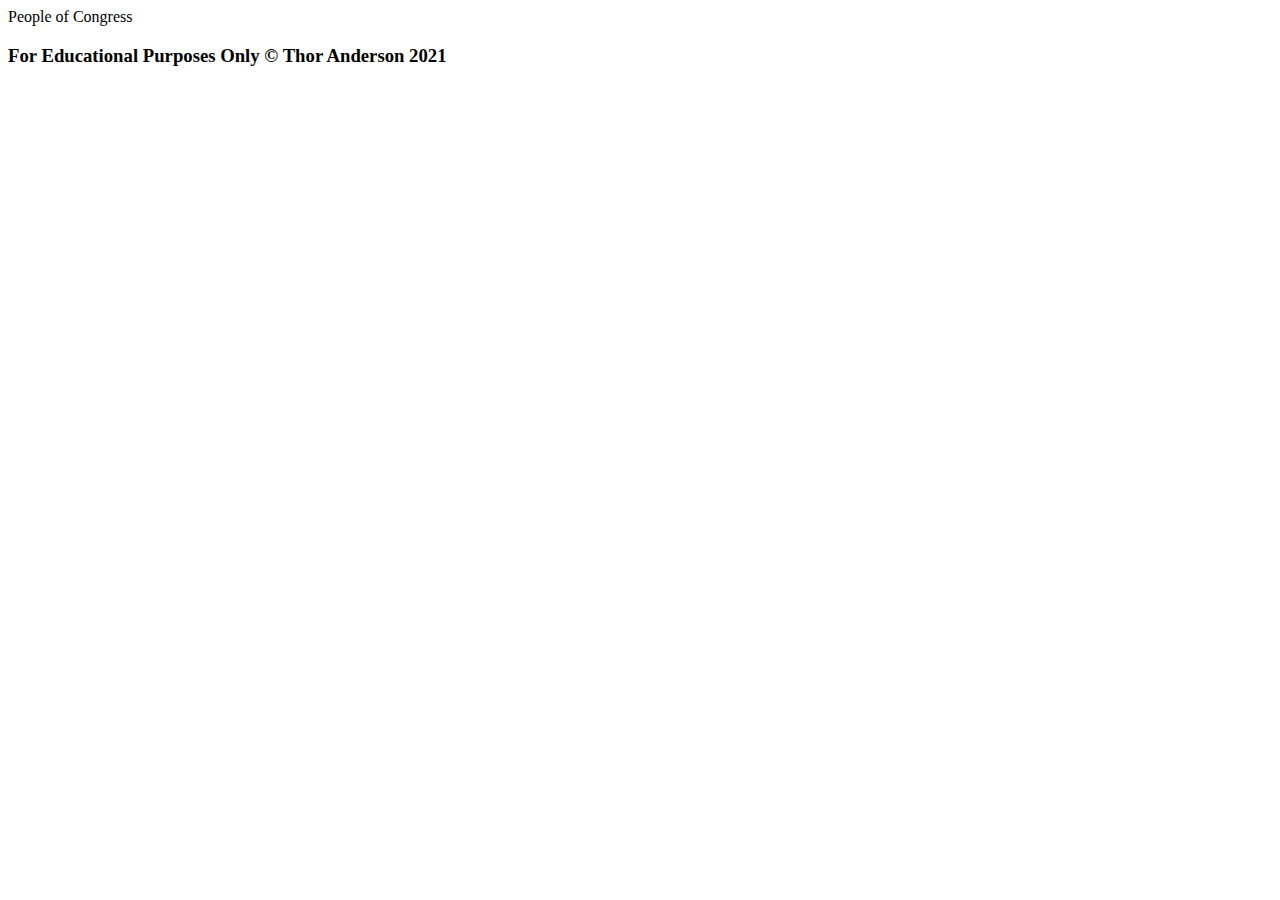
==== congress/index.html @ 3733aed9 "Started our congress pages" ====
<!DOCTYPE html>
<html lang="en">
<head>
  <meta charset="UTF-8">
  <meta http-equiv="X-UA-Compatible" content="IE=edge">
  <meta name="viewport" content="width=device-width, initial-scale=1.0">
  <link href="style.css" rel="stylesheet"/>
  <title>People of Congress</title>
</head>
<body>
  <header>People of Congress</header>
  <main>
    <div class="senators">

    </div>
  </main>
  <footer>
    <h3>For Educational Purposes Only &copy; Thor Anderson 2021</h3>
  </footer>
  <script src="congress.js" type="module"></script>
</body>
</html>
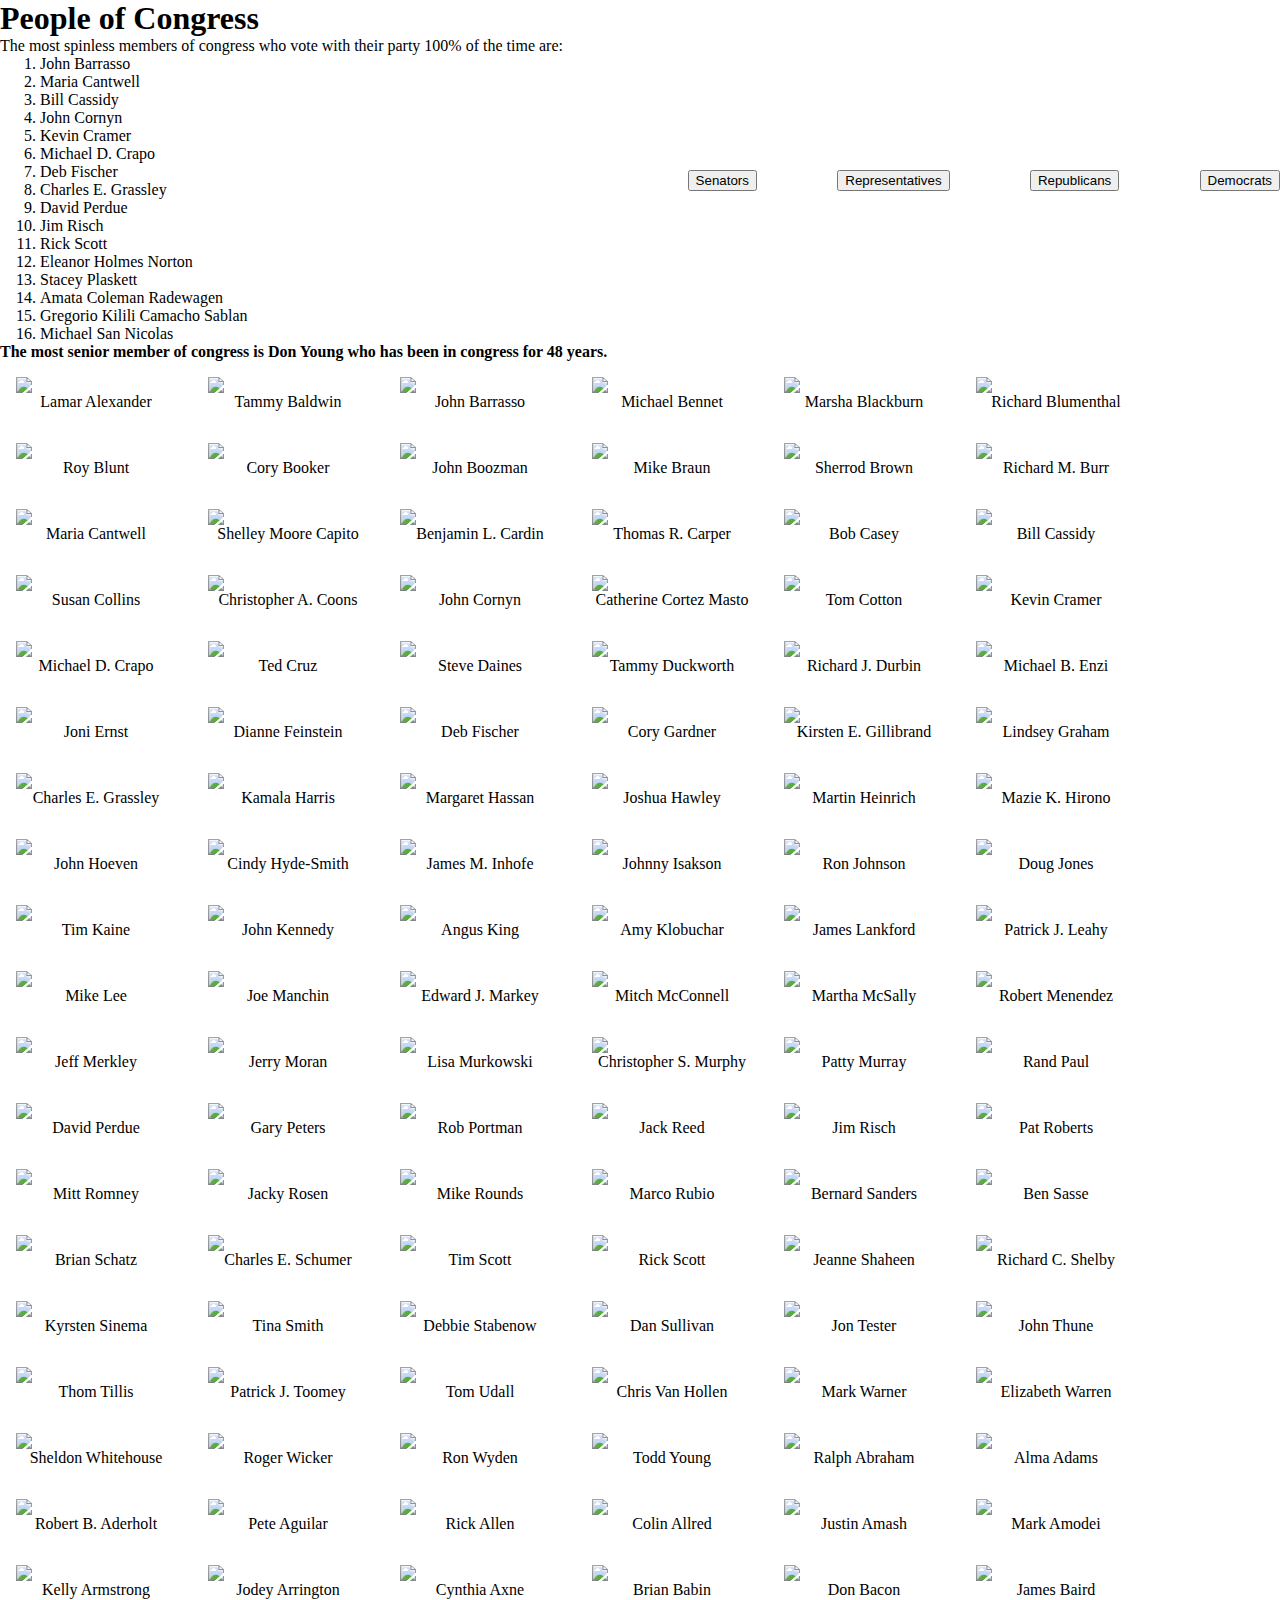
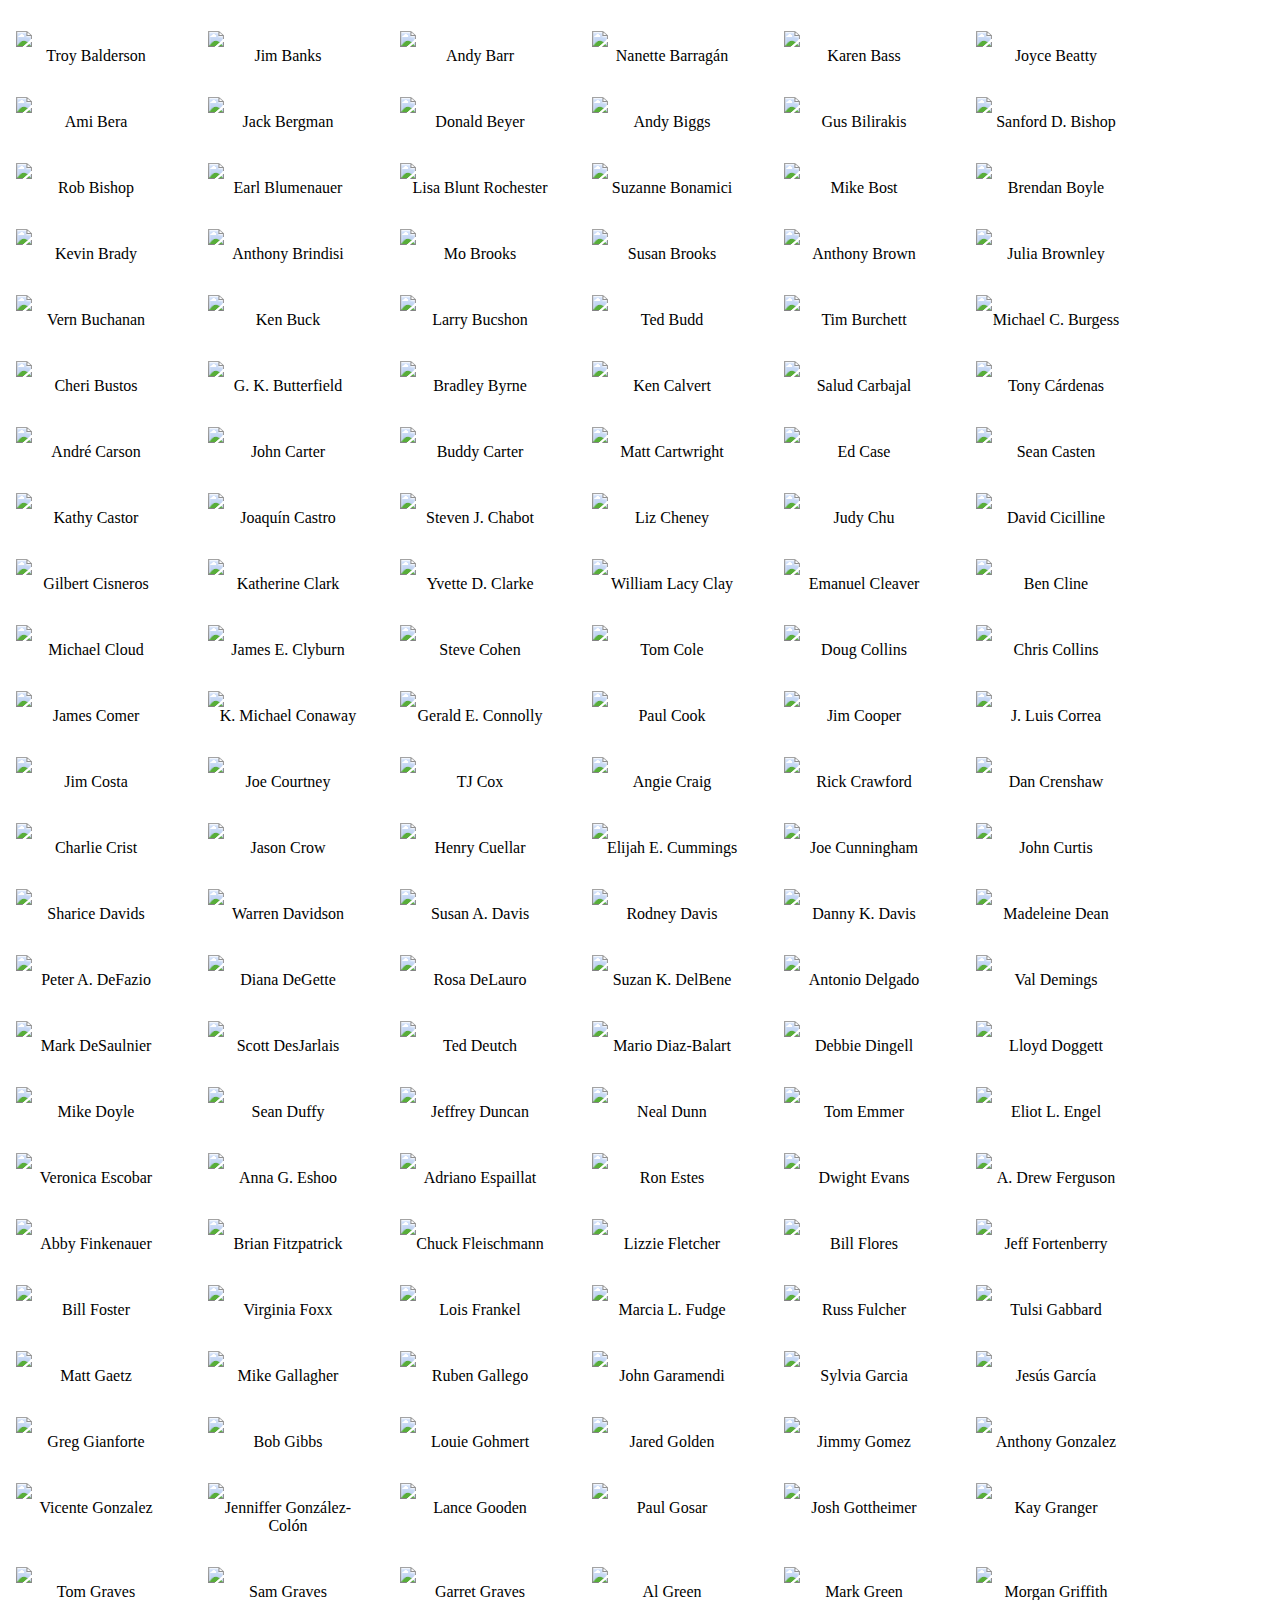
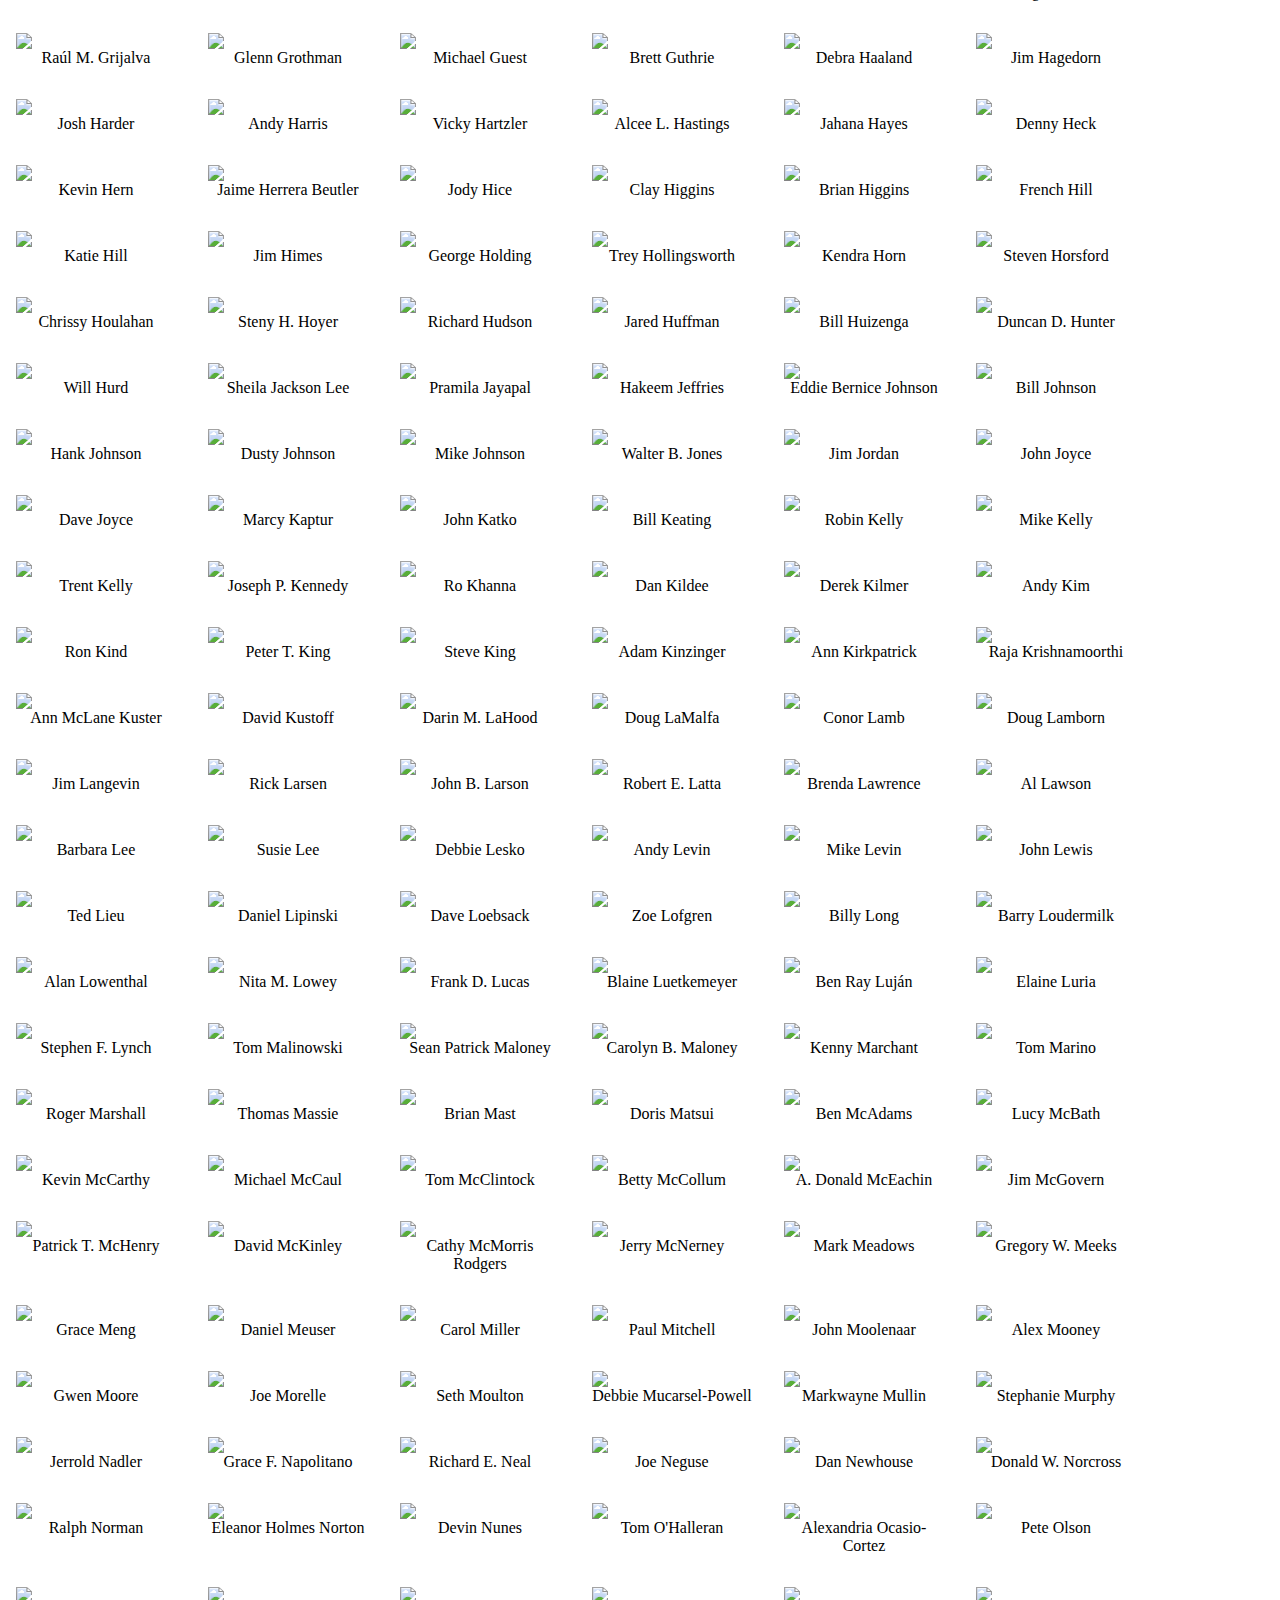
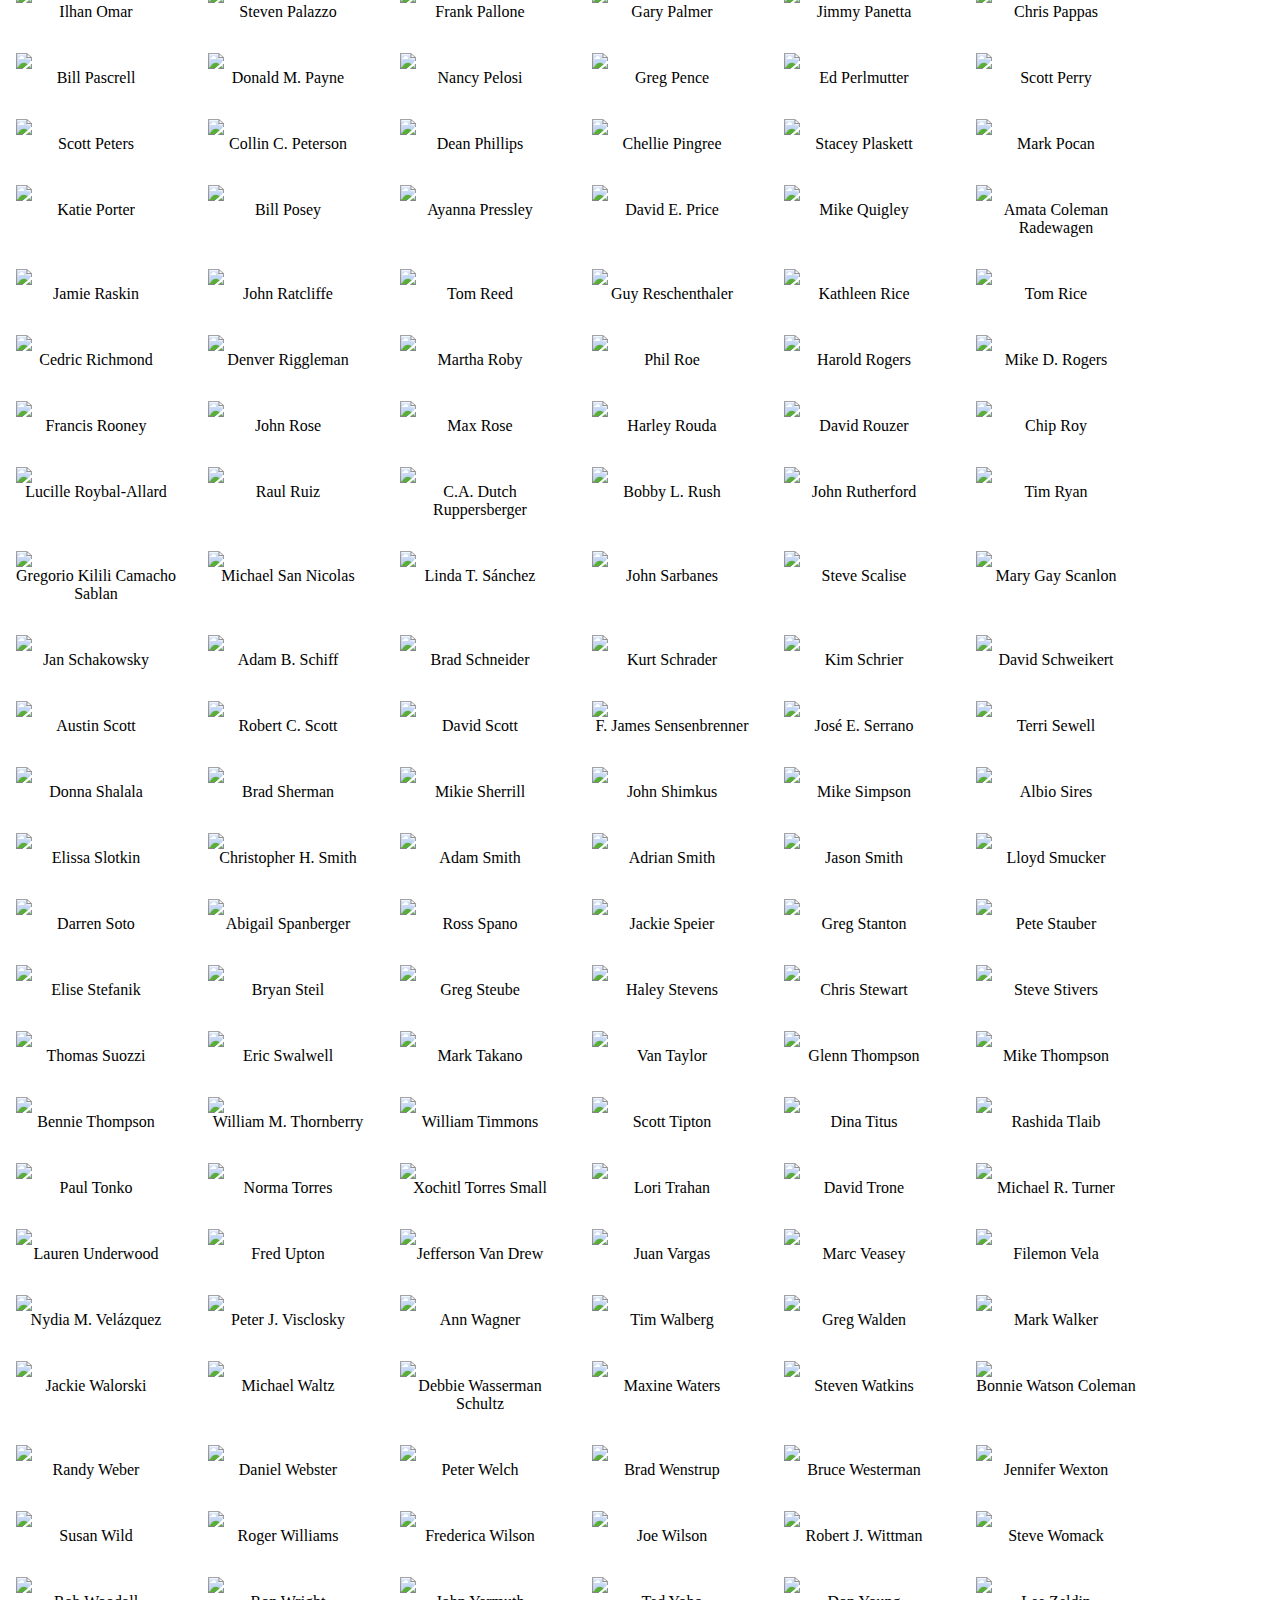
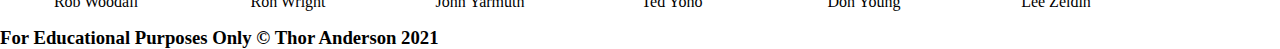
==== commit 81d051b1: "Gone as far as Thor will carry us." ====
--- a/congress/index.html
+++ b/congress/index.html
@@ -8,7 +8,17 @@
   <title>People of Congress</title>
 </head>
 <body>
-  <header>People of Congress</header>
+  <header>
+    <div>
+    <h1>People of Congress</h1>
+    <div class='mostLoyal'></div>
+    <h4 class='seniority'></h4>
+  </div>
+    <button>Senators</button>
+    <button>Representatives</button>
+    <button>Republicans</button>
+    <button>Democrats</button>
+  </header>
   <main>
     <div class="senators">
 
--- a/congress/style.css
+++ b/congress/style.css
@@ -0,0 +1,27 @@
+*{
+    margin: 0;
+    box-sizing: border-box;
+}
+
+header{
+    display: flex; 
+    justify-content: space-between;
+    align-items: center;
+}
+
+.senators{
+    display: flex;
+    flex-wrap: wrap;   
+}
+
+figure{
+    width: 160px;
+    display: flex;
+    flex-direction: column;    
+    margin: 1rem;
+}
+figcaption{
+    text-align: center;
+}
+
+/*I got about 10 min into the video for Nov 11th*/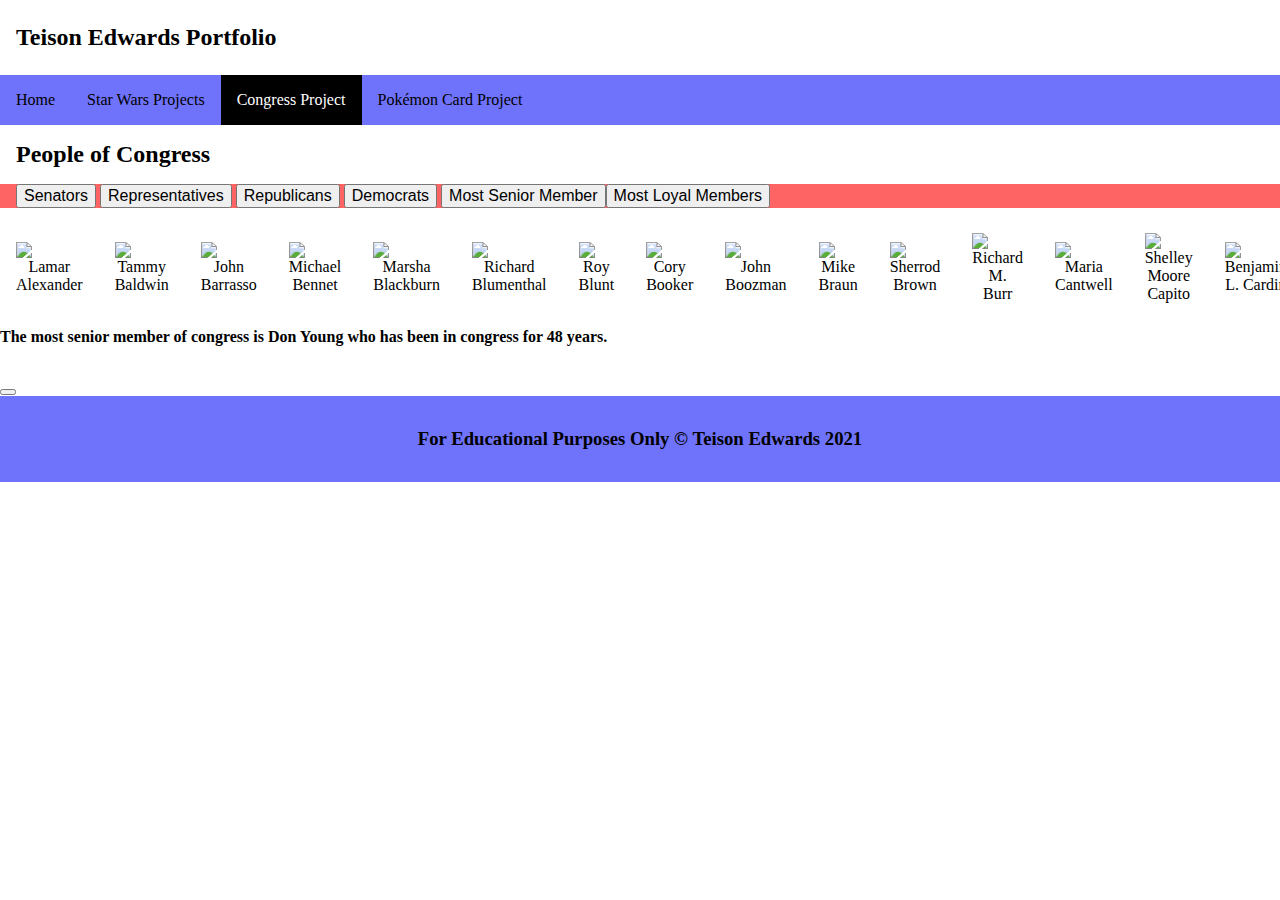
==== commit 74c3dd52: "Added CSS, made the most loyal/senior modal show" ====
--- a/congress/index.html
+++ b/congress/index.html
@@ -4,28 +4,53 @@
   <meta charset="UTF-8">
   <meta http-equiv="X-UA-Compatible" content="IE=edge">
   <meta name="viewport" content="width=device-width, initial-scale=1.0">
+  <link rel="stylesheet" href="https://cdn.jsdelivr.net/npm/bulma@0.9.3/css/bulma.min.css">
   <link href="style.css" rel="stylesheet"/>
   <title>People of Congress</title>
 </head>
 <body>
   <header>
     <div>
+    <h1>Teison Edwards Portfolio</h1> 
+  </header>
+
+  <nav>
+    <ul>
+      <li class="nav_button"><a href="#">Home</a></li>
+      <li class="nav_button"><a href="#">Star Wars Projects</a></li>
+      <li class="nav_button active"><a href="#">Congress Project</a></li>
+      <li class="nav_button"><a href="#">Pokémon Card Project</a></li>
+    </ul>
+  </nav>
+
+  <main>
     <h1>People of Congress</h1>
+    <div class="buttons_div">
+      <button class="senators_button">Senators</button>
+      <button class="representatives_button">Representatives</button>
+      <button class="republicans_button">Republicans</button>
+      <button class="democrats_button">Democrats</button>
+    </div>
+
+    <div class="membersDiv"></div>
     <div class='mostLoyal'></div>
     <h4 class='seniority'></h4>
+
+  </main>
+
+  <!--The Bulma thing which takes over the font and adds the modal.-->
+  <div class="modal">
+    <div class="modal-background"></div>
+    <div class="modal-content">
+      <h1 class="box modal-message"></h1>
+
+      <!-- Any other Bulma elements you want -->
+    </div>
+    <button class="modal-close is-large" aria-label="close"></button>
   </div>
-    <button>Senators</button>
-    <button>Representatives</button>
-    <button>Republicans</button>
-    <button>Democrats</button>
-  </header>
-  <main>
-    <div class="senators">
 
-    </div>
-  </main>
   <footer>
-    <h3>For Educational Purposes Only &copy; Thor Anderson 2021</h3>
+    <h3>For Educational Purposes Only &copy; Teison Edwards 2021</h3>
   </footer>
   <script src="congress.js" type="module"></script>
 </body>
--- a/congress/style.css
+++ b/congress/style.css
@@ -1,17 +1,60 @@
 *{
     margin: 0;
     box-sizing: border-box;
+    --main-color-one: rgb(111, 114, 250);
+}
+ 
+
+/*header stuff*/
+header{
+    font-size: 2rem;
+    padding: 1.5rem 1rem;
 }
 
-header{
+/*nav stuff*/
+nav ul{
+    list-style-type: none;
+    display: flex;
+    margin: 0;
+    padding: 0;
+    background-color: var(--main-color-one);
+    width: 100%;
+}
+
+nav ul .nav_button a{
+    display: block;
+    text-decoration: none;
+    padding: 1rem;
+    color: black;
+}
+
+nav ul .active a{
+    color: white;
+    background-color: black;
+}
+
+/*main stuff*/
+h1{
+    font-size: 1.5rem;
+}
+
+main h1{
+    padding: 1rem;
+}
+
+.buttons_div{
+    padding-left: 1rem;
+    background-color: rgb(255, 100, 100);
+}
+
+.buttons_div button{
+    font-size: 1rem;
+}
+
+.membersDiv{
     display: flex; 
     justify-content: space-between;
     align-items: center;
-}
-
-.senators{
-    display: flex;
-    flex-wrap: wrap;   
 }
 
 figure{
@@ -24,4 +67,18 @@
     text-align: center;
 }
 
-/*I got about 10 min into the video for Nov 11th*/+/*modal stuff*/
+.modal-content{
+    padding: 1rem;
+}
+.modal-message ol{
+    padding: 1rem 2rem;
+}
+
+/*footer stuff here*/
+footer{
+    background-color: var(--main-color-one);
+    color: black;
+    text-align: center;
+    padding: 2rem;
+} 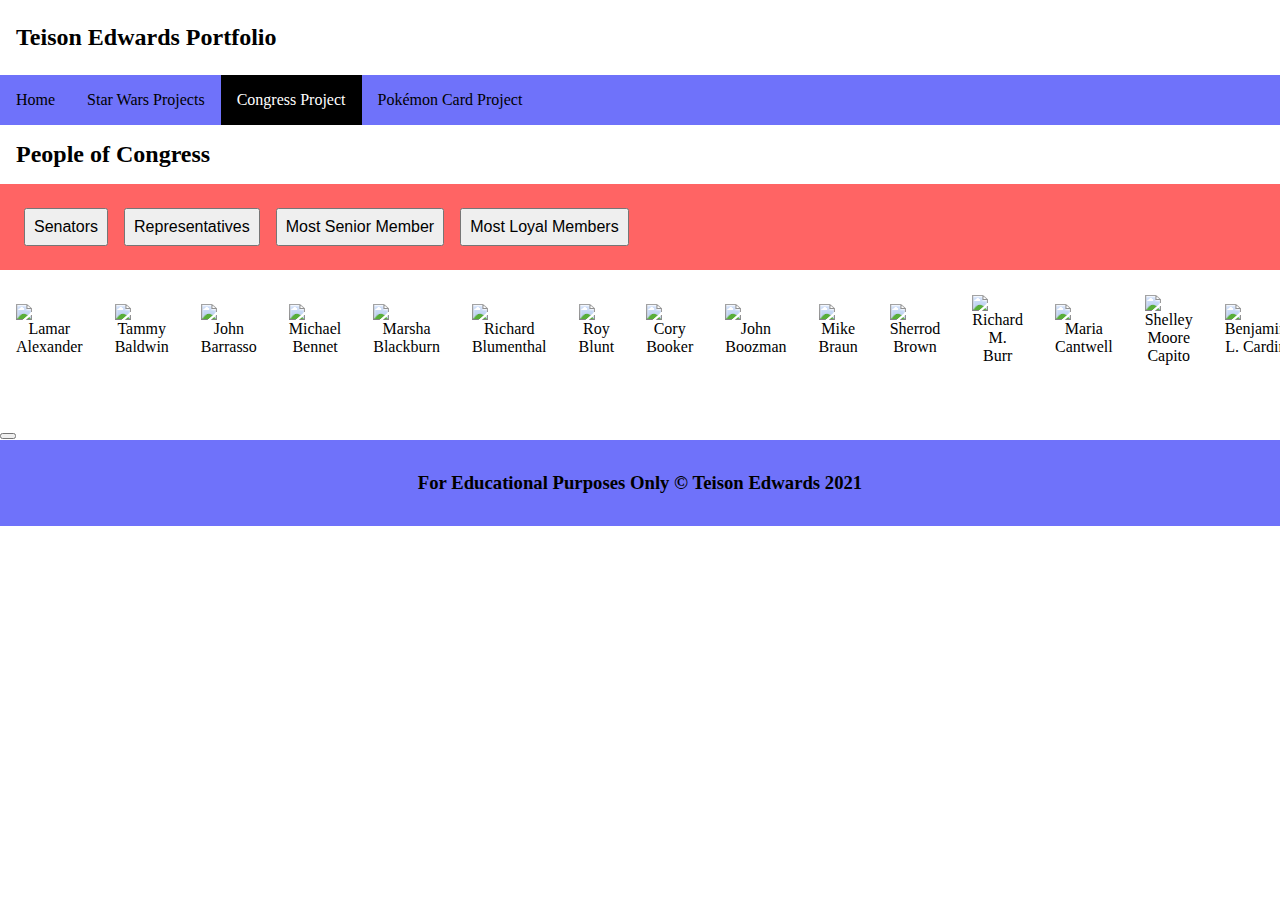
==== commit d5ecd17a: "All buttons are working except Repubs and Demos." ====
--- a/congress/index.html
+++ b/congress/index.html
@@ -26,10 +26,6 @@
   <main>
     <h1>People of Congress</h1>
     <div class="buttons_div">
-      <button class="senators_button">Senators</button>
-      <button class="representatives_button">Representatives</button>
-      <button class="republicans_button">Republicans</button>
-      <button class="democrats_button">Democrats</button>
     </div>
 
     <div class="membersDiv"></div>
--- a/congress/style.css
+++ b/congress/style.css
@@ -43,12 +43,14 @@
 }
 
 .buttons_div{
-    padding-left: 1rem;
+    padding: 1rem;
     background-color: rgb(255, 100, 100);
 }
 
 .buttons_div button{
     font-size: 1rem;
+    padding: .5rem;
+    margin: .5rem;
 }
 
 .membersDiv{
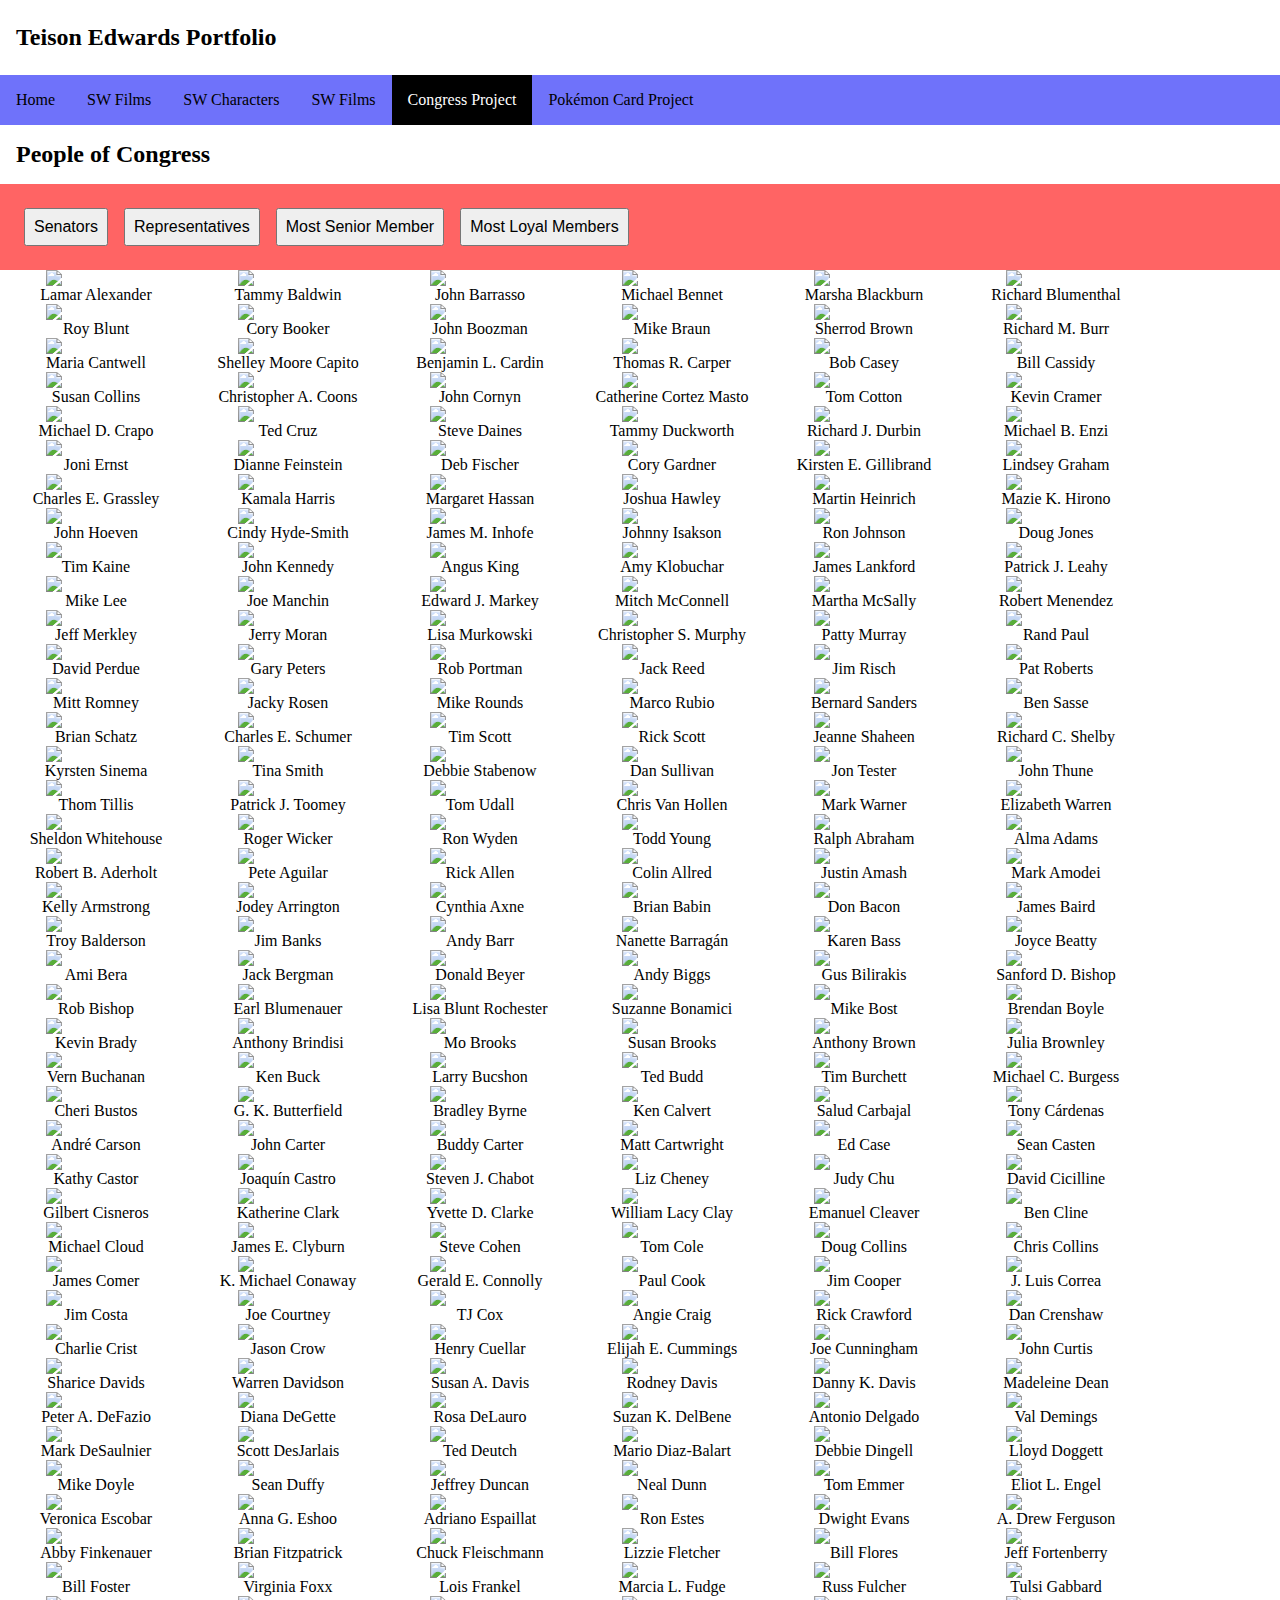
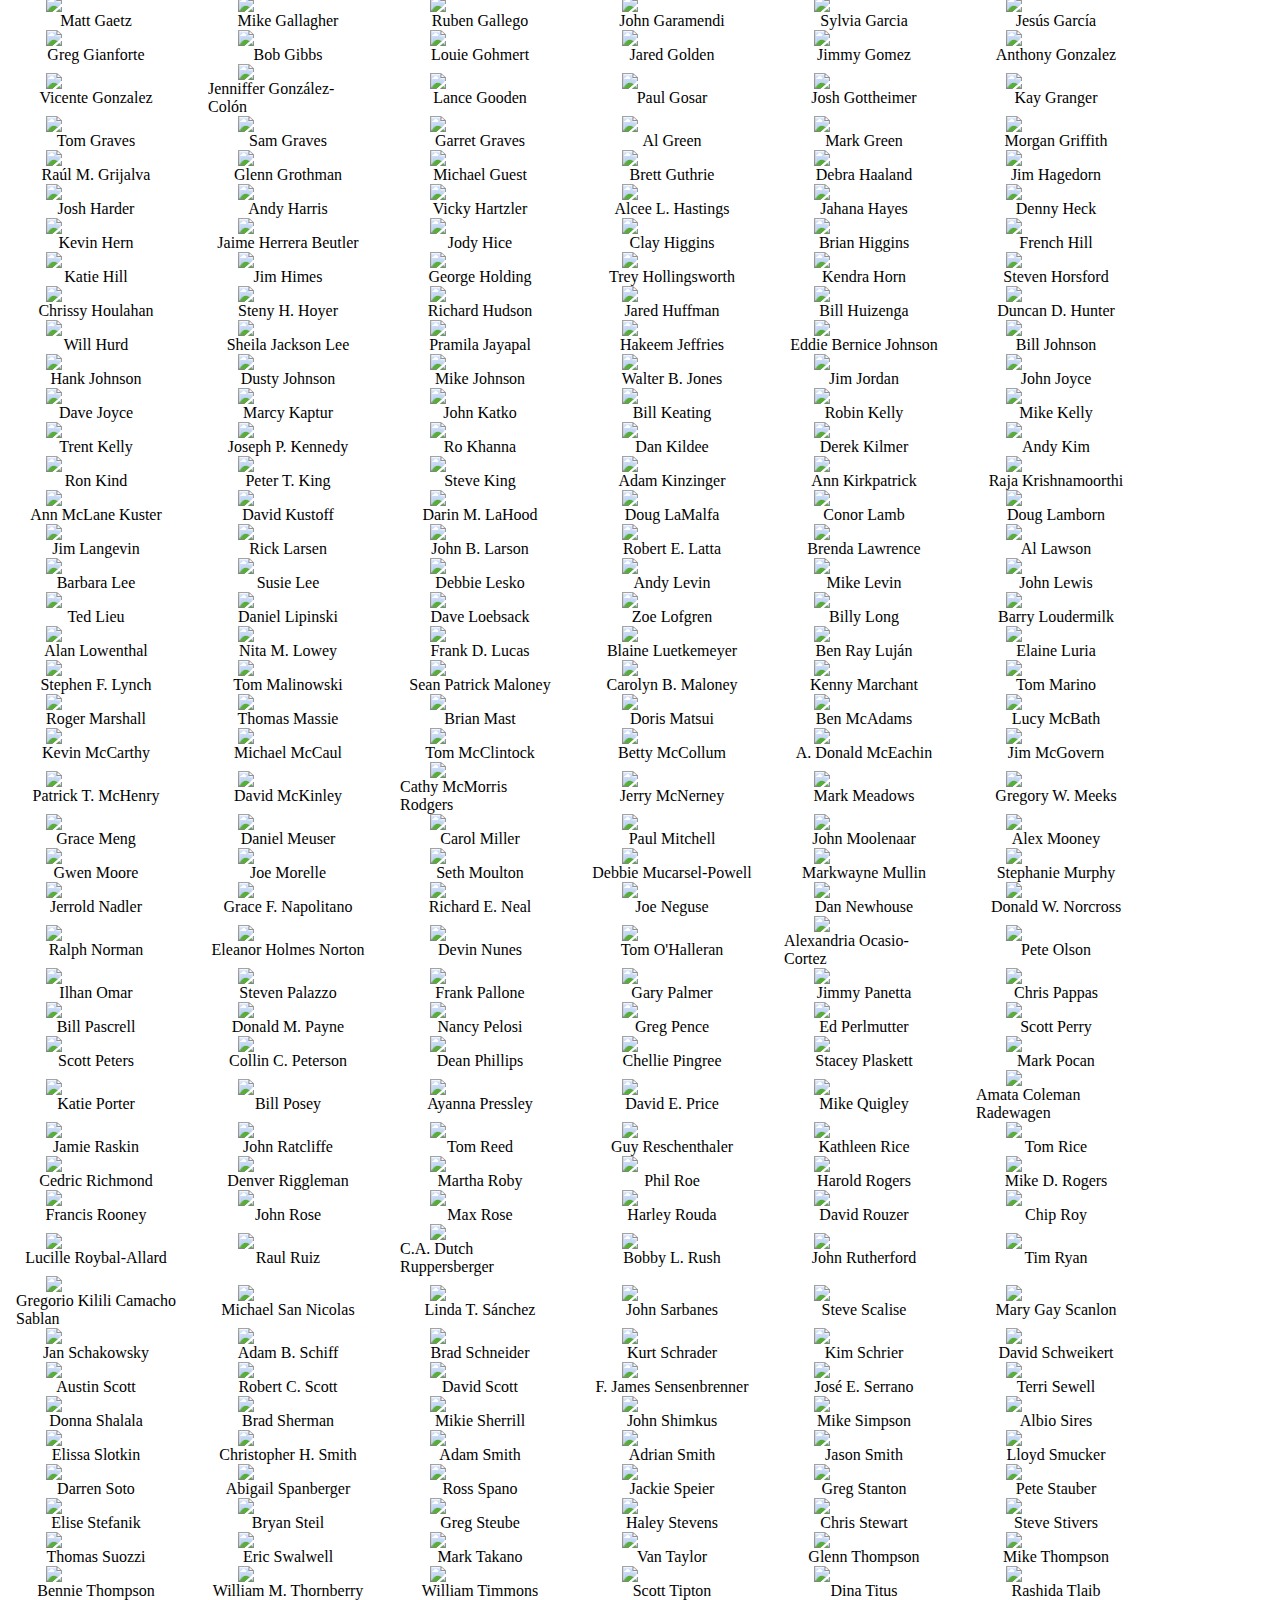
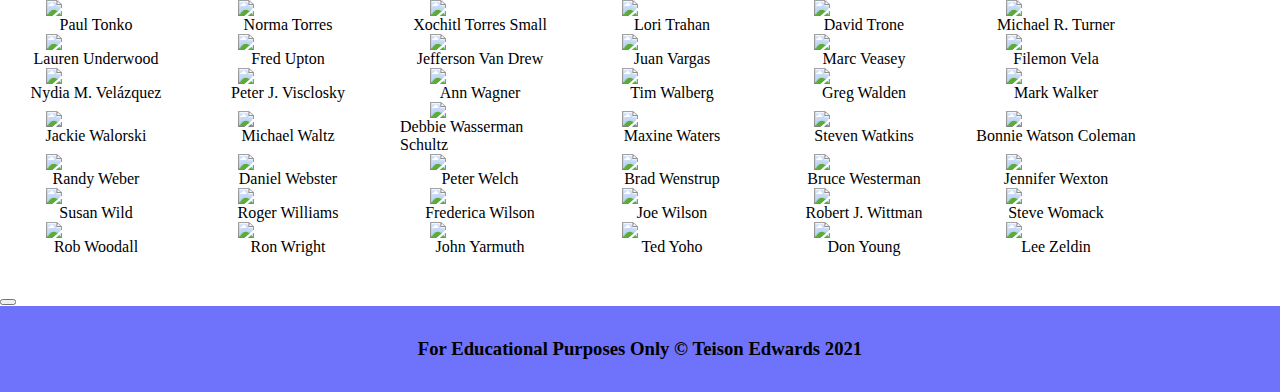
==== commit 7c521a78: "Done with buttons, added CSS" ====
--- a/congress/index.html
+++ b/congress/index.html
@@ -16,8 +16,10 @@
 
   <nav>
     <ul>
-      <li class="nav_button"><a href="#">Home</a></li>
-      <li class="nav_button"><a href="#">Star Wars Projects</a></li>
+      <li class="nav_button"><a href="../index.html">Home</a></li>
+      <li class="nav_button"><a href="../star_wars_pages/sw_films/index.html">SW Films</a></li>
+      <li class="nav_button"><a href="../star_wars_pages/sw_characters/index.html">SW Characters</a></li>
+      <li class="nav_button"><a href="../star_wars_pages/sw_films/index.html">SW Films</a></li>
       <li class="nav_button active"><a href="#">Congress Project</a></li>
       <li class="nav_button"><a href="#">Pokémon Card Project</a></li>
     </ul>
--- a/congress/style.css
+++ b/congress/style.css
@@ -3,7 +3,6 @@
     box-sizing: border-box;
     --main-color-one: rgb(111, 114, 250);
 }
- 
 
 /*header stuff*/
 header{
@@ -55,19 +54,22 @@
 
 .membersDiv{
     display: flex; 
-    justify-content: space-between;
     align-items: center;
+    flex-wrap: wrap;
 }
 
 figure{
     width: 160px;
+    margin: 0 1rem;
     display: flex;
-    flex-direction: column;    
-    margin: 1rem;
+    flex-direction: column;
+    align-items: center;
 }
-figcaption{
-    text-align: center;
+figure .member-pic{
+    width: 100px;
+    height: auto;
 }
+
 
 /*modal stuff*/
 .modal-content{
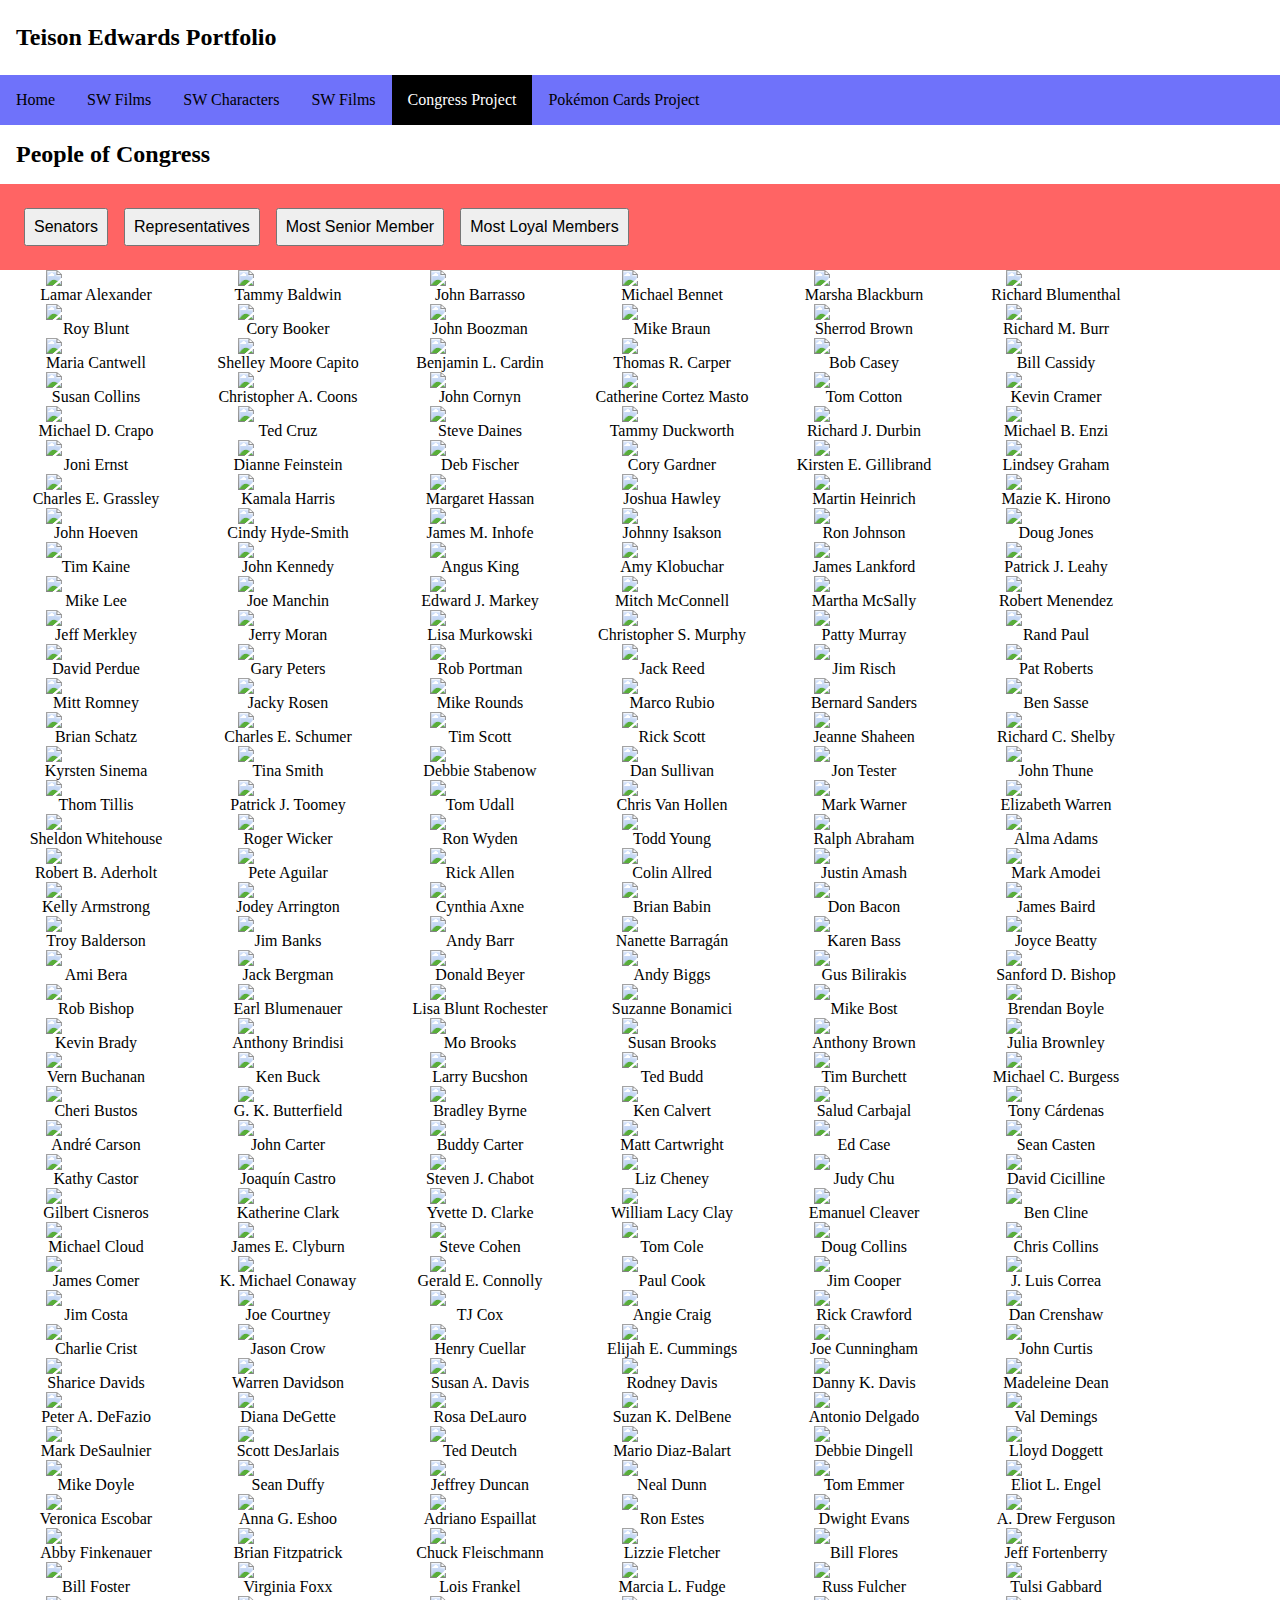
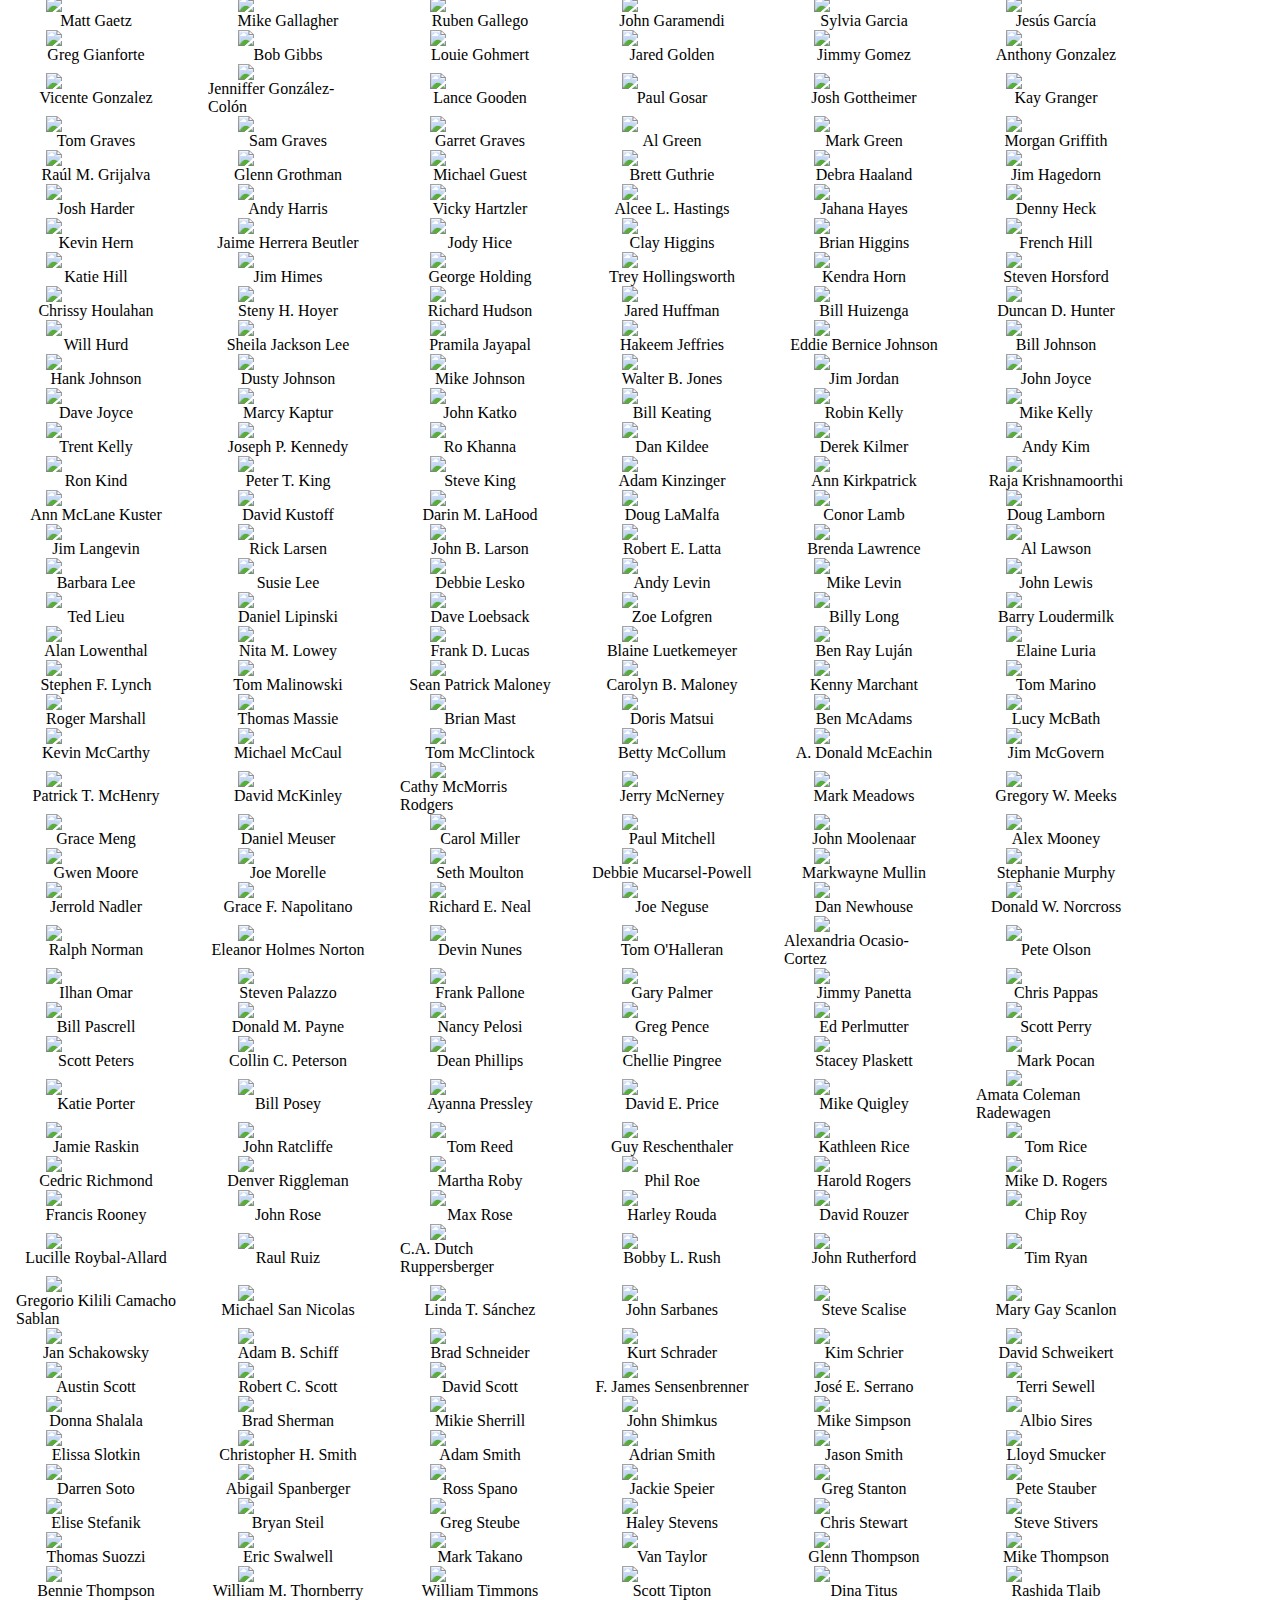
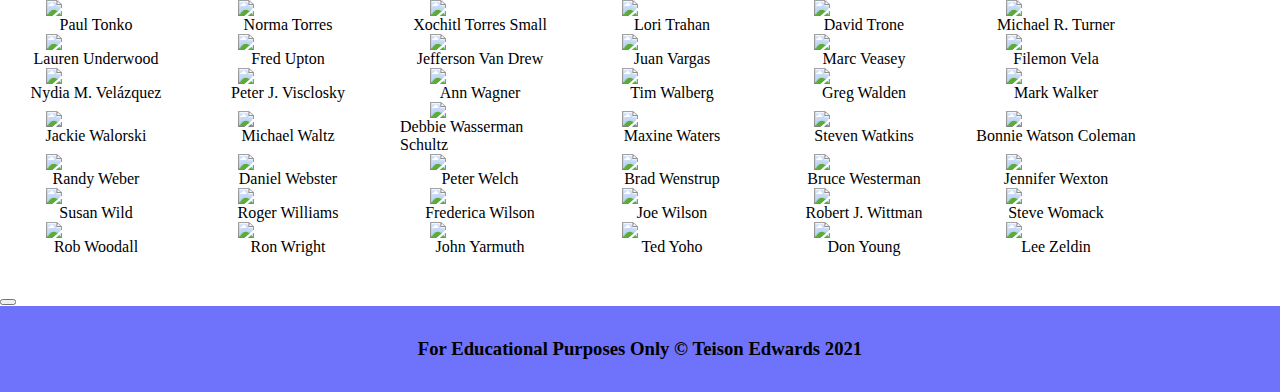
==== commit cdb58370: "Started my pokémon pages. pulls data from pokeAPI" ====
--- a/congress/index.html
+++ b/congress/index.html
@@ -9,11 +9,13 @@
   <title>People of Congress</title>
 </head>
 <body>
+  <!--Start of header-->
   <header>
     <div>
     <h1>Teison Edwards Portfolio</h1> 
   </header>
 
+  <!--Start of nav-->
   <nav>
     <ul>
       <li class="nav_button"><a href="../index.html">Home</a></li>
@@ -21,10 +23,11 @@
       <li class="nav_button"><a href="../star_wars_pages/sw_characters/index.html">SW Characters</a></li>
       <li class="nav_button"><a href="../star_wars_pages/sw_films/index.html">SW Films</a></li>
       <li class="nav_button active"><a href="#">Congress Project</a></li>
-      <li class="nav_button"><a href="#">Pokémon Card Project</a></li>
+      <li class="nav_button"><a href="#">Pokémon Cards Project</a></li>
     </ul>
   </nav>
 
+  <!--Start of main-->
   <main>
     <h1>People of Congress</h1>
     <div class="buttons_div">
@@ -47,6 +50,7 @@
     <button class="modal-close is-large" aria-label="close"></button>
   </div>
 
+  <!--Start of footer-->
   <footer>
     <h3>For Educational Purposes Only &copy; Teison Edwards 2021</h3>
   </footer>
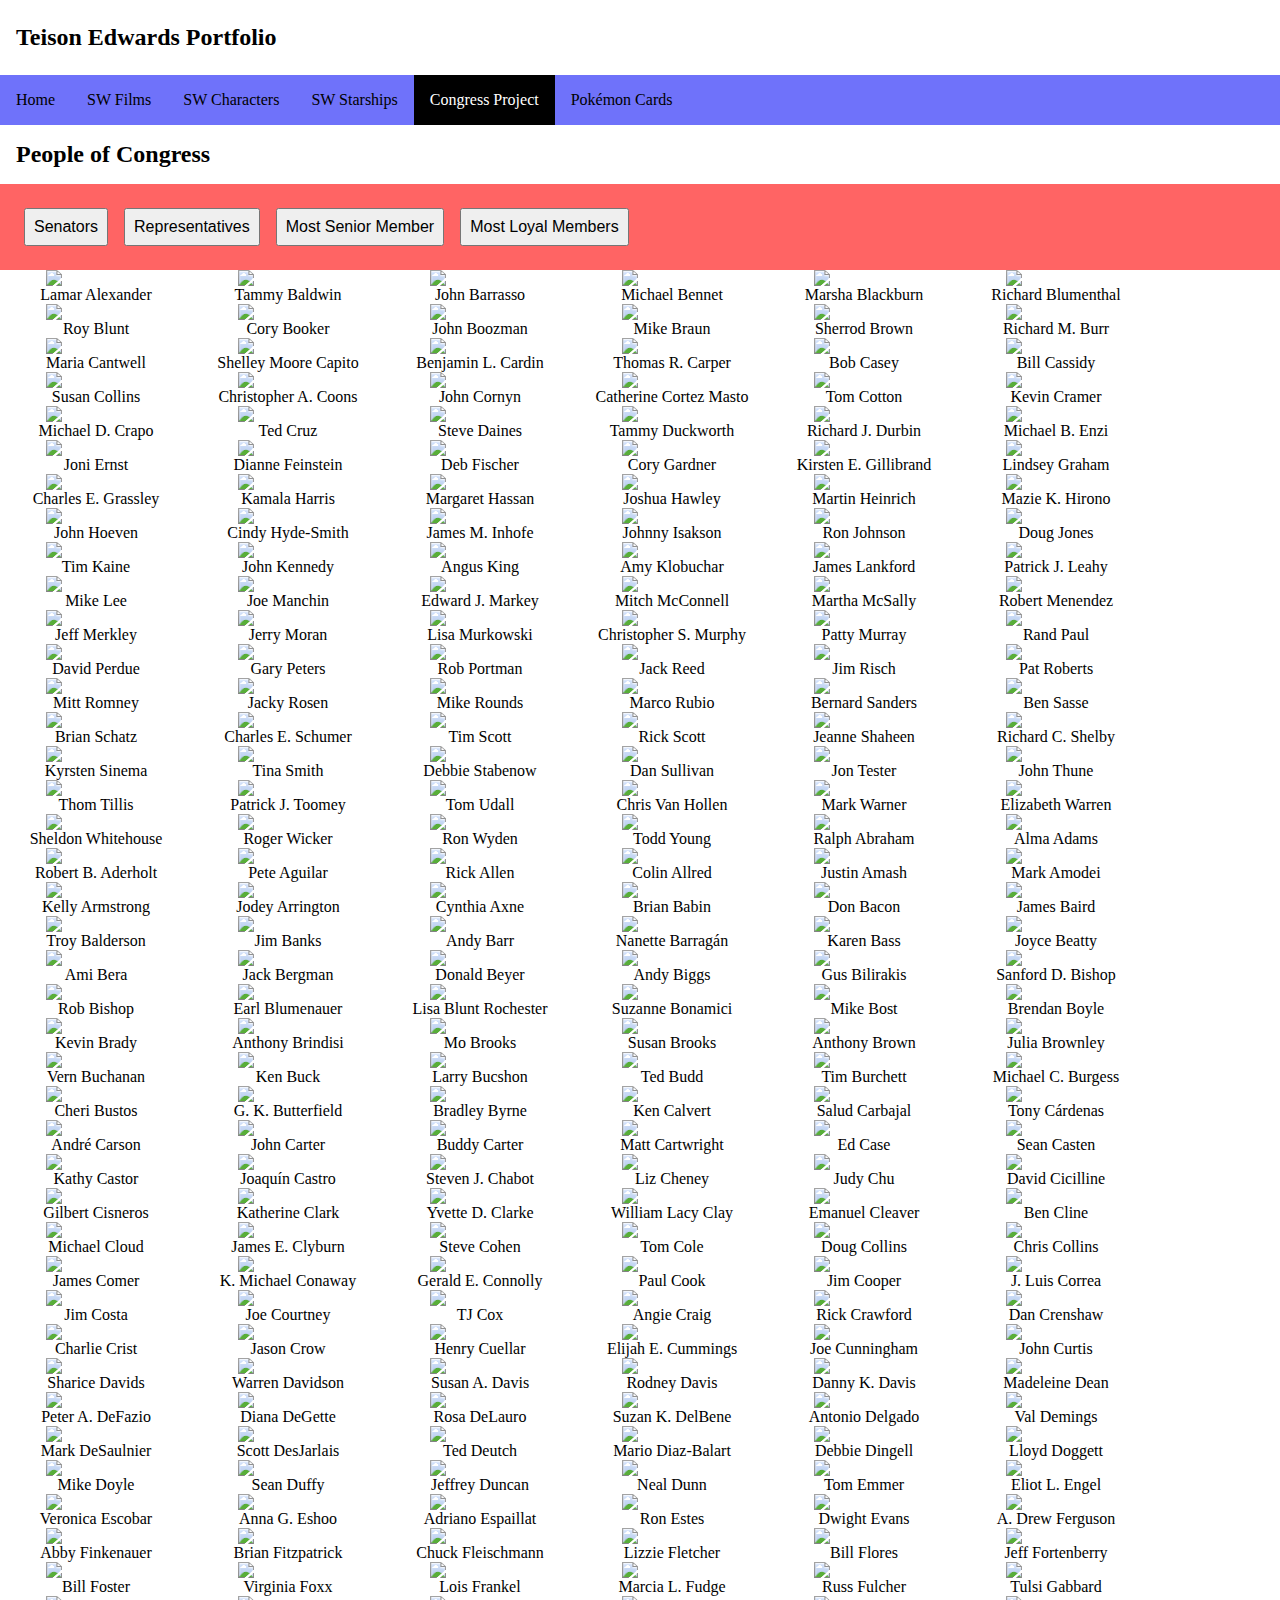
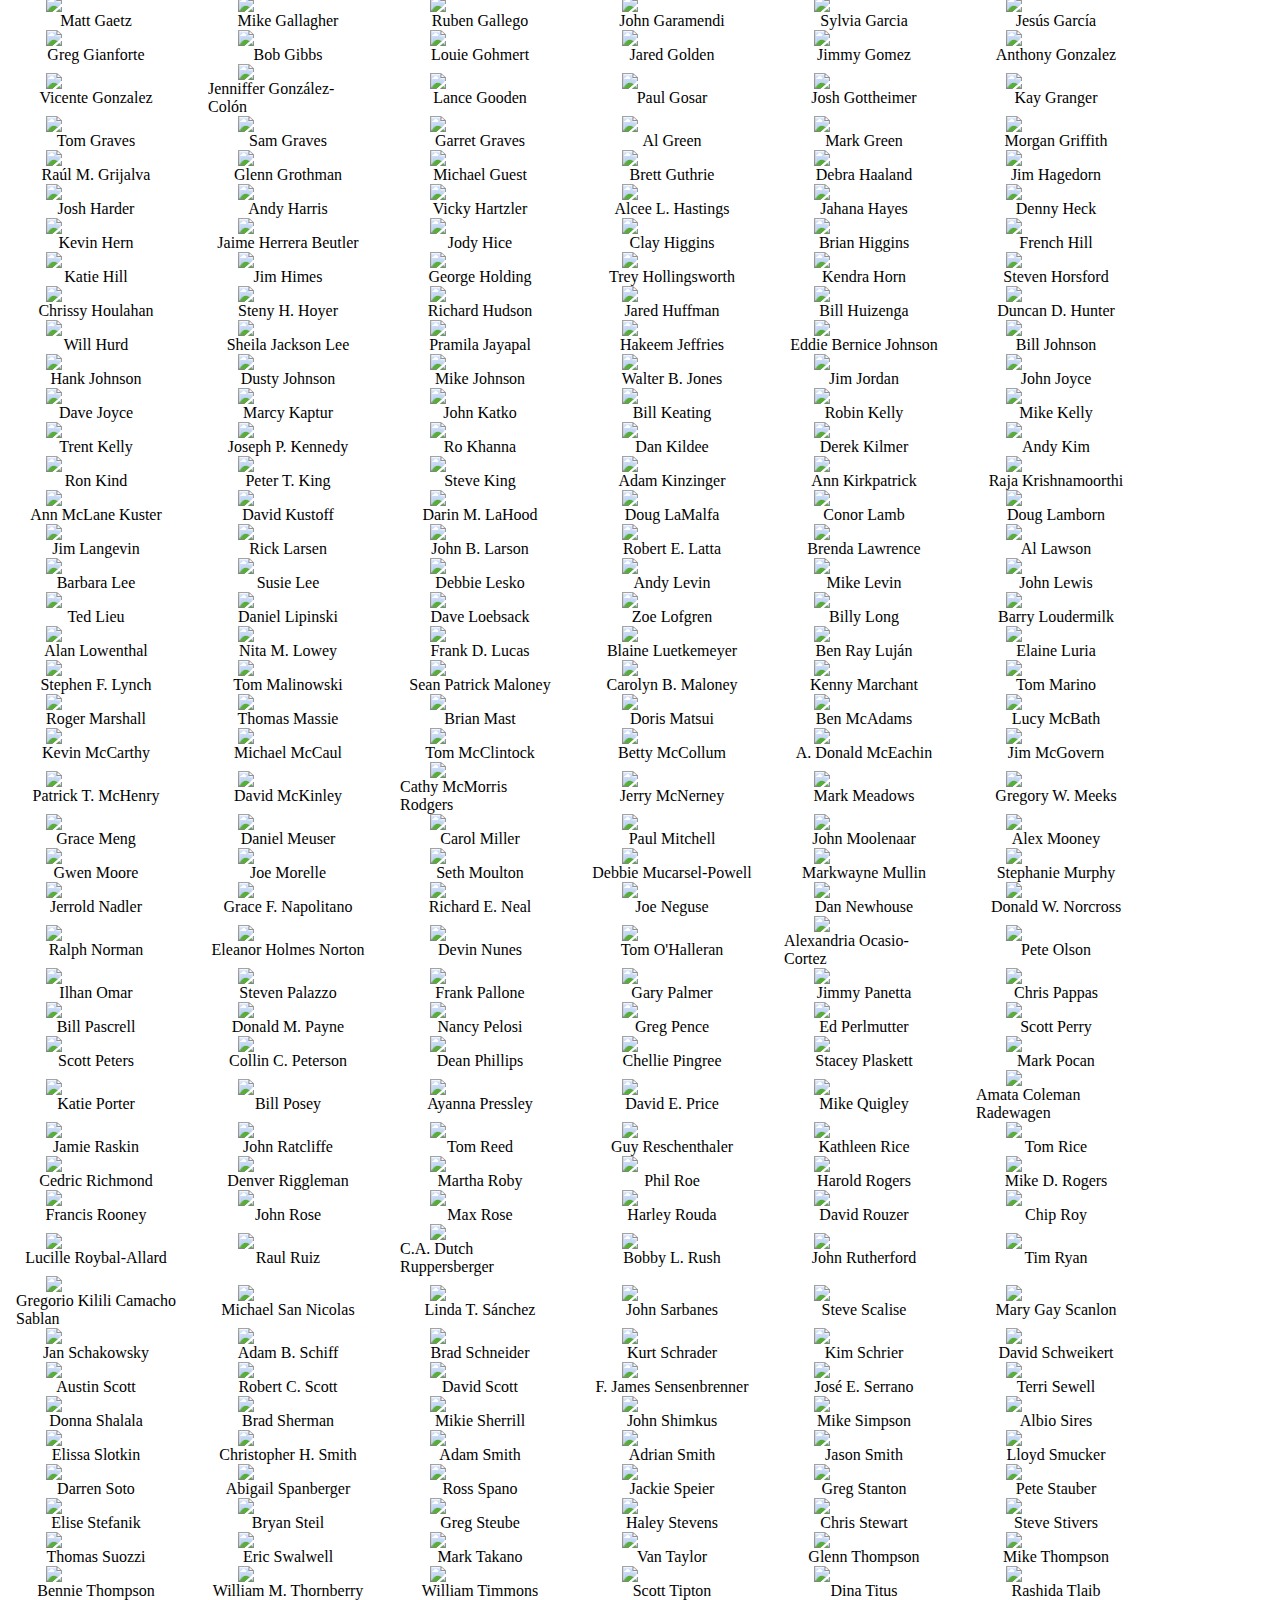
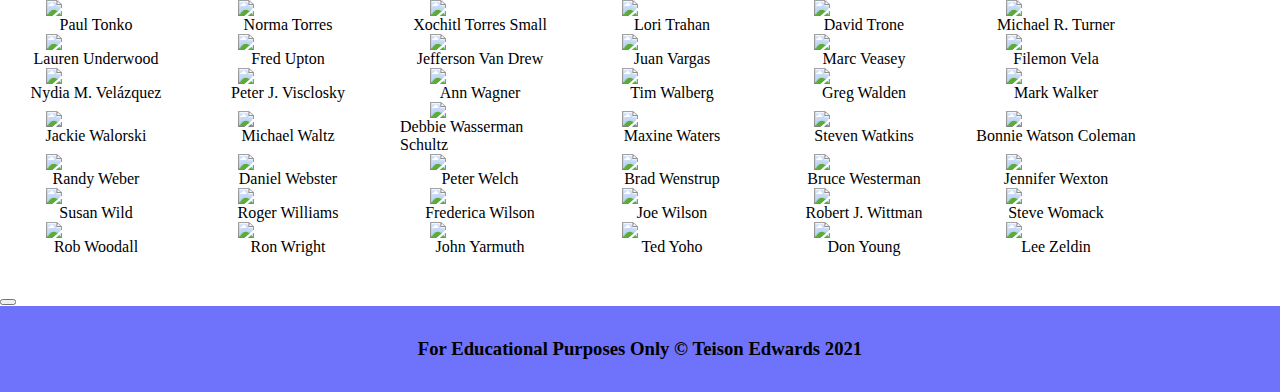
==== commit 9f628c7d: "Updated Navigation to add pokepage. Reindexed site" ====
--- a/congress/index.html
+++ b/congress/index.html
@@ -21,9 +21,9 @@
       <li class="nav_button"><a href="../index.html">Home</a></li>
       <li class="nav_button"><a href="../star_wars_pages/sw_films/index.html">SW Films</a></li>
       <li class="nav_button"><a href="../star_wars_pages/sw_characters/index.html">SW Characters</a></li>
-      <li class="nav_button"><a href="../star_wars_pages/sw_films/index.html">SW Films</a></li>
+      <li class="nav_button"><a href="../star_wars_pages/star_ships/index.html">SW Starships</a></li>
       <li class="nav_button active"><a href="#">Congress Project</a></li>
-      <li class="nav_button"><a href="#">Pokémon Cards Project</a></li>
+      <li class="nav_button"><a href="../pokemon/index.html">Pokémon Cards</a></li>
     </ul>
   </nav>
 
